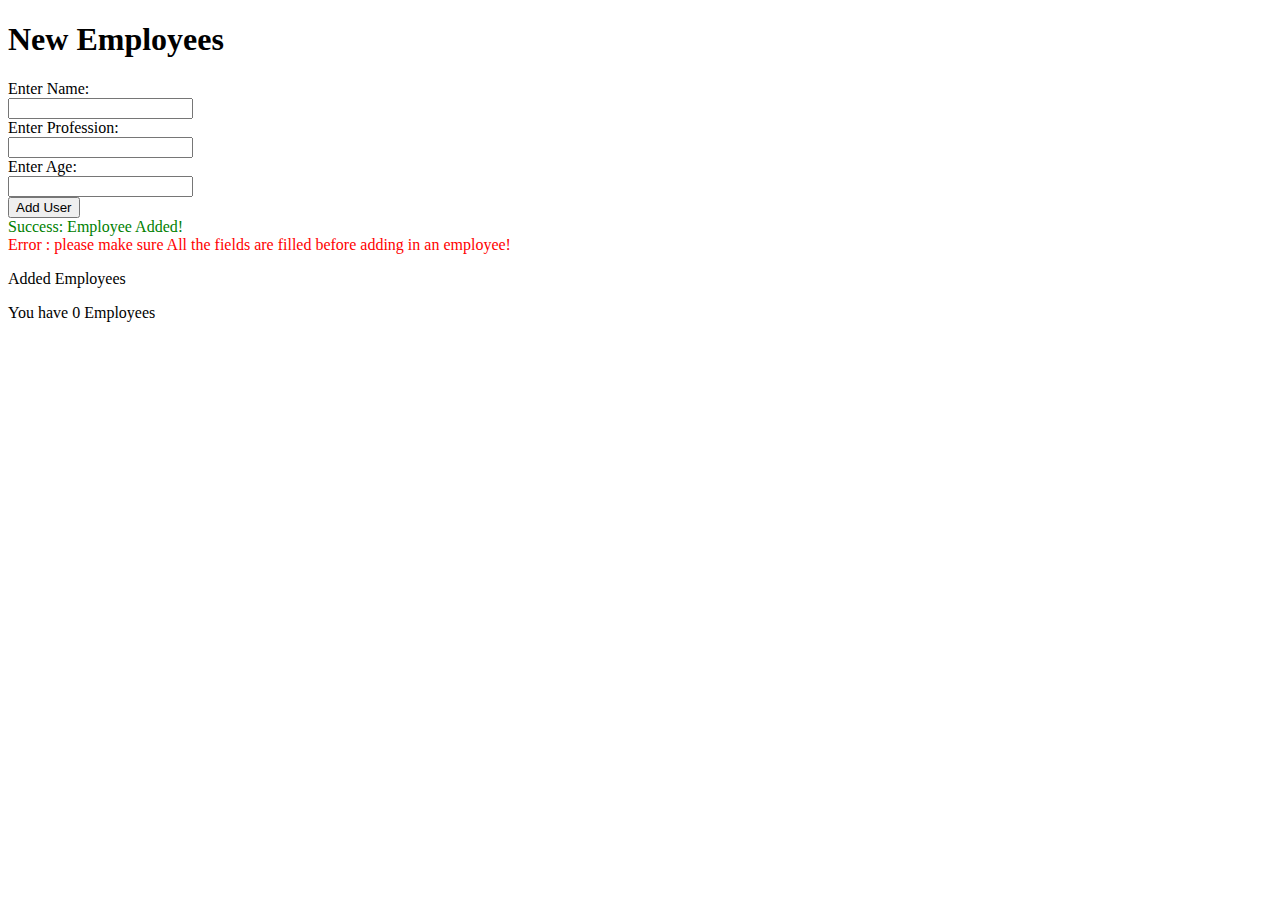
==== index.html @ 603d098e "Add files via upload" ====
<!DOCTYPE html>
<html lang="en">

<head>
    <meta charset="UTF-8">
    <meta http-equiv="X-UA-Compatible" content="IE=edge">
    <meta name="viewport" content="width=device-width, initial-scale=1.0">
    <title>F2 Contest</title>
    <link rel="stylesheet" href="styles.css">
</head>

<body>
    <header>
        <h1 class="heading">New Employees</h1>
    </header>
    <main>
        <section id="input">
            <div class="input">
                <label for="name">Enter Name:</label><br>
                <input type="text" id="name">
            </div>

            <div class="input">
                <label for="profession">Enter Profession:</label><br>
                <input type="text" id="profession">
            </div>

            <div class="input">
                <label for="age">Enter Age:</label><br>
                <input type="number" id="age">
            </div>

        </section>
        <section id="addInputBtn">
            <button id="addUserBtn">Add User</button>
        </section>
    </main>

    <div class="alert">
        <div class="hidden" id="success" style="color: green;">
            Success: Employee Added!
        </div>
        <div class="hidden" id="error" style="color: red;">
            Error : please make sure All the fields are filled before adding in an employee!
        </div>
    </div>

    <p id="one">Added Employees</p>
    <p id="two">You have 0 Employees</p>
    <div class="employeeTable">
        <table id="table">
            <tbody id="tableBody">

            </tbody>
        </table>
    </div>
    <script src="script.js"></script>
</body>

</html>
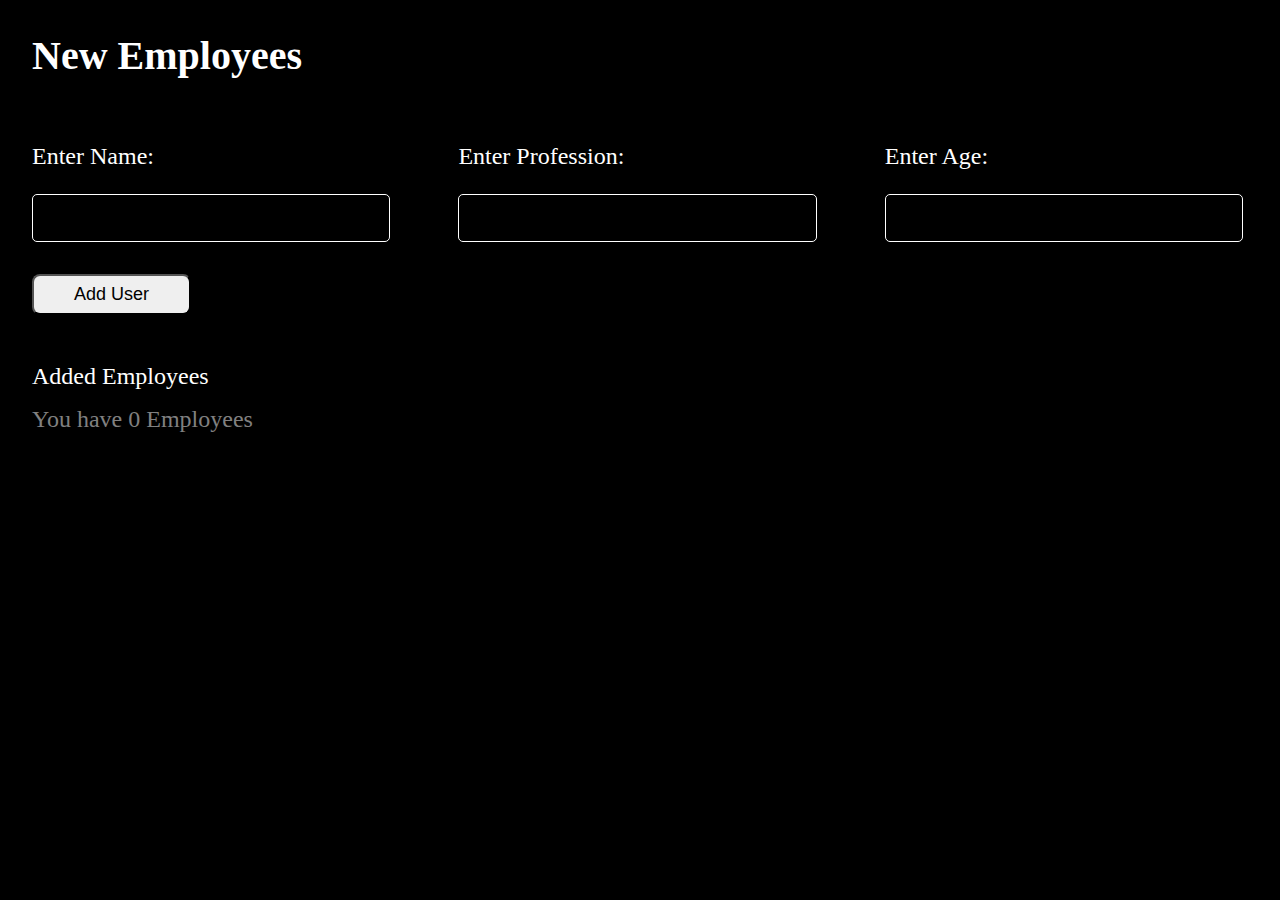
==== commit ea6a7cdb: "Update index.html" ====
--- a/index.html
+++ b/index.html
@@ -6,7 +6,7 @@
     <meta http-equiv="X-UA-Compatible" content="IE=edge">
     <meta name="viewport" content="width=device-width, initial-scale=1.0">
     <title>F2 Contest</title>
-    <link rel="stylesheet" href="styles.css">
+    <link rel="stylesheet" href="style.css">
 </head>
 
 <body>
@@ -57,4 +57,4 @@
     <script src="script.js"></script>
 </body>
 
-</html>+</html>
--- a/style.css
+++ b/style.css
@@ -0,0 +1,91 @@
+* {
+  margin: 0;
+  padding: 0;
+  box-sizing: border-box;
+}
+
+body {
+  background-color: black;
+}
+
+/*Alert (Error, Success) messages with hidden class*/
+.hidden {
+  display: none;
+}
+.alert {
+  margin: 2rem;
+  font-size: 1.5rem;
+}
+
+/*Heading of page*/
+.heading {
+  color: white;
+  font-size: 2.5rem;
+  margin: 2rem;
+}
+
+/*Table content*/
+#one {
+  color: white;
+  font-size: 1.5rem;
+  margin: 3rem 0 0 2rem;
+}
+
+#two {
+  color: grey;
+  font-size: 1.5rem;
+  margin: 1rem 0 0 2rem;
+}
+
+#table {
+  border: 1px solid white;
+  border-radius: 4px;
+  width: 50vw;
+  height: 50px;
+  margin: 1rem 2rem;
+  padding: 1rem;
+  color: white;
+  font-size: 1rem;
+}
+
+td {
+  margin: 5rem;
+}
+.deleteButton {
+  background-color: white;
+  color: black !important;
+  width: 5rem;
+  height: 2.5rem;
+  padding: 5px;
+  font-size: 1rem;
+  border-radius: 5rem;
+}
+
+/*Input elements*/
+label {
+  color: white;
+  margin-bottom: 1rem;
+  font-size: 1.5rem;
+}
+
+.input {
+  display: inline-block;
+  margin: 2rem;
+}
+
+.input input {
+  background-color: transparent;
+  color: white;
+  border: 1px solid white;
+  border-radius: 5px;
+  width: 28vw;
+  height: 3rem;
+  margin-top: 1.5rem;
+}
+
+#addUserBtn {
+  margin-left: 2rem;
+  padding: 0.5rem 2.5rem;
+  font-size: 1.125rem;
+  border-radius: 8px;
+}
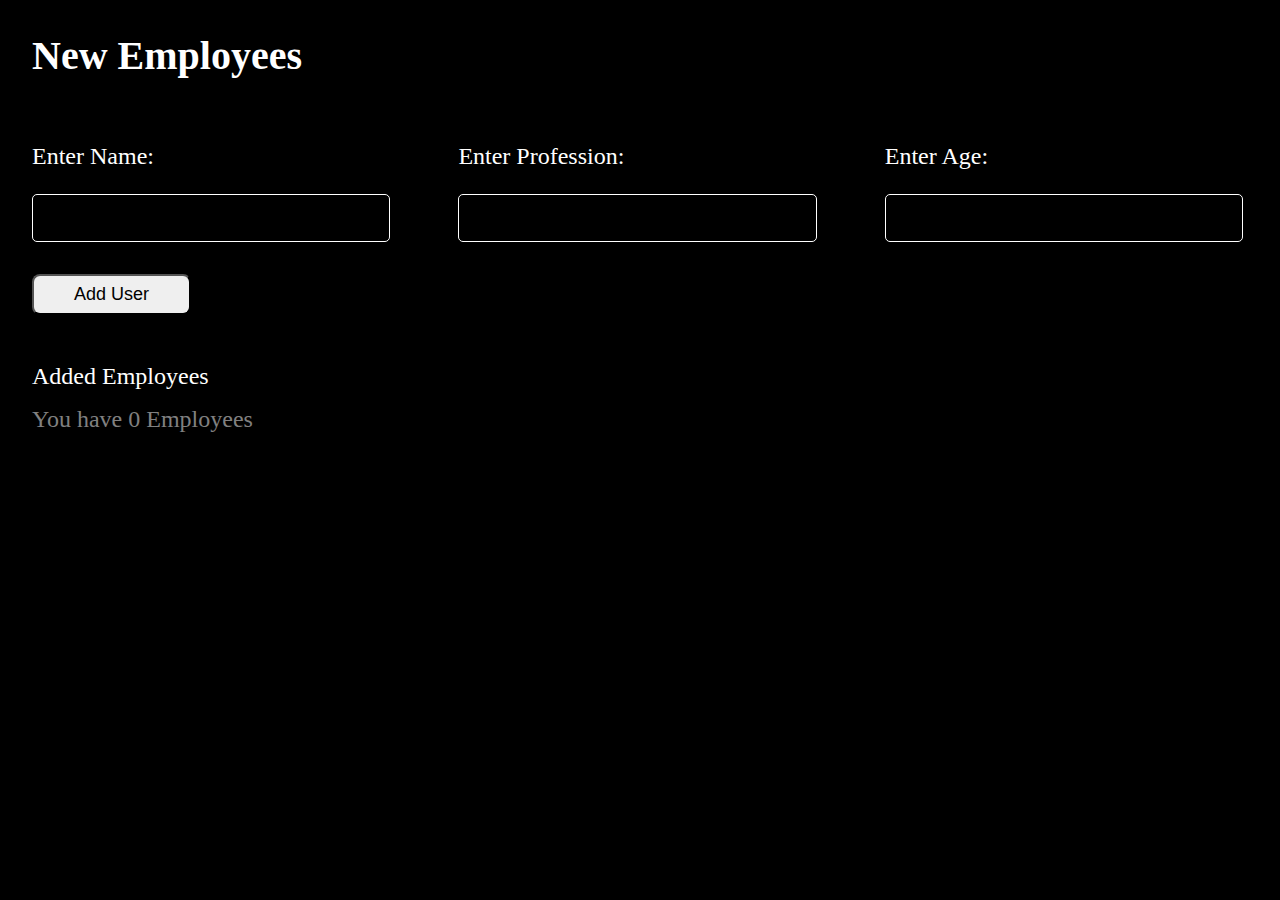
==== commit c1270f56: "Sol" ====
--- a/index.html
+++ b/index.html
@@ -57,4 +57,4 @@
     <script src="script.js"></script>
 </body>
 
-</html>
+</html>